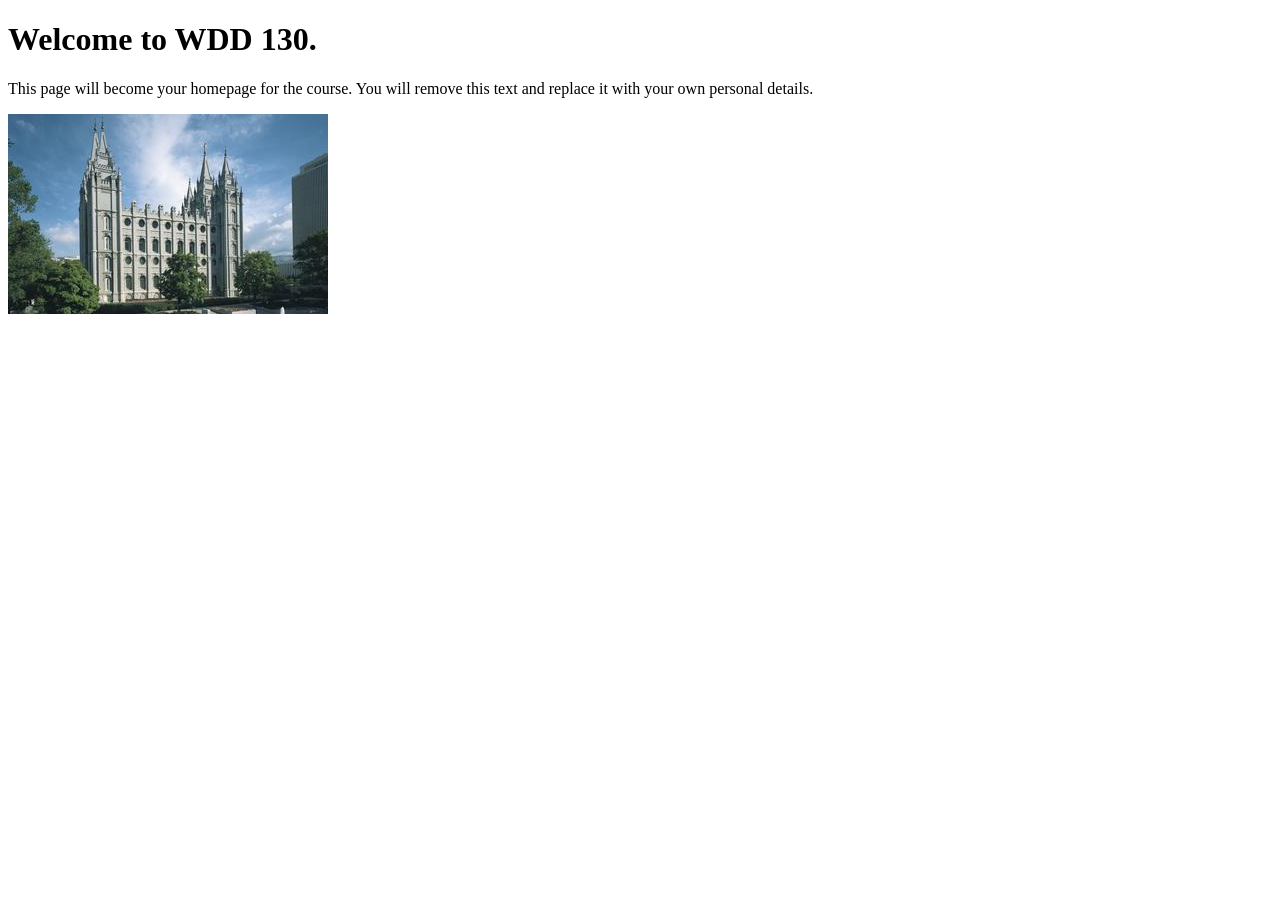
==== index.html @ 13e5888c "Initial commit" ====
<!DOCTYPE html>
<html lang="en">
<head>
    <meta charset="UTF-8">
    <meta name="viewport" content="width=device-width, initial-scale=1.0">
    <title>WDD 130 | Personal Homepage</title>
</head>
<body>
    <h1>Welcome to WDD 130.</h1>
    <p>This page will become your homepage for the course. You will remove this text and replace it with your own personal details.</p>

    <img src="images/salt-lake-temple.jpg" alt="The Salt Lake Temple.">
</body>
</html>
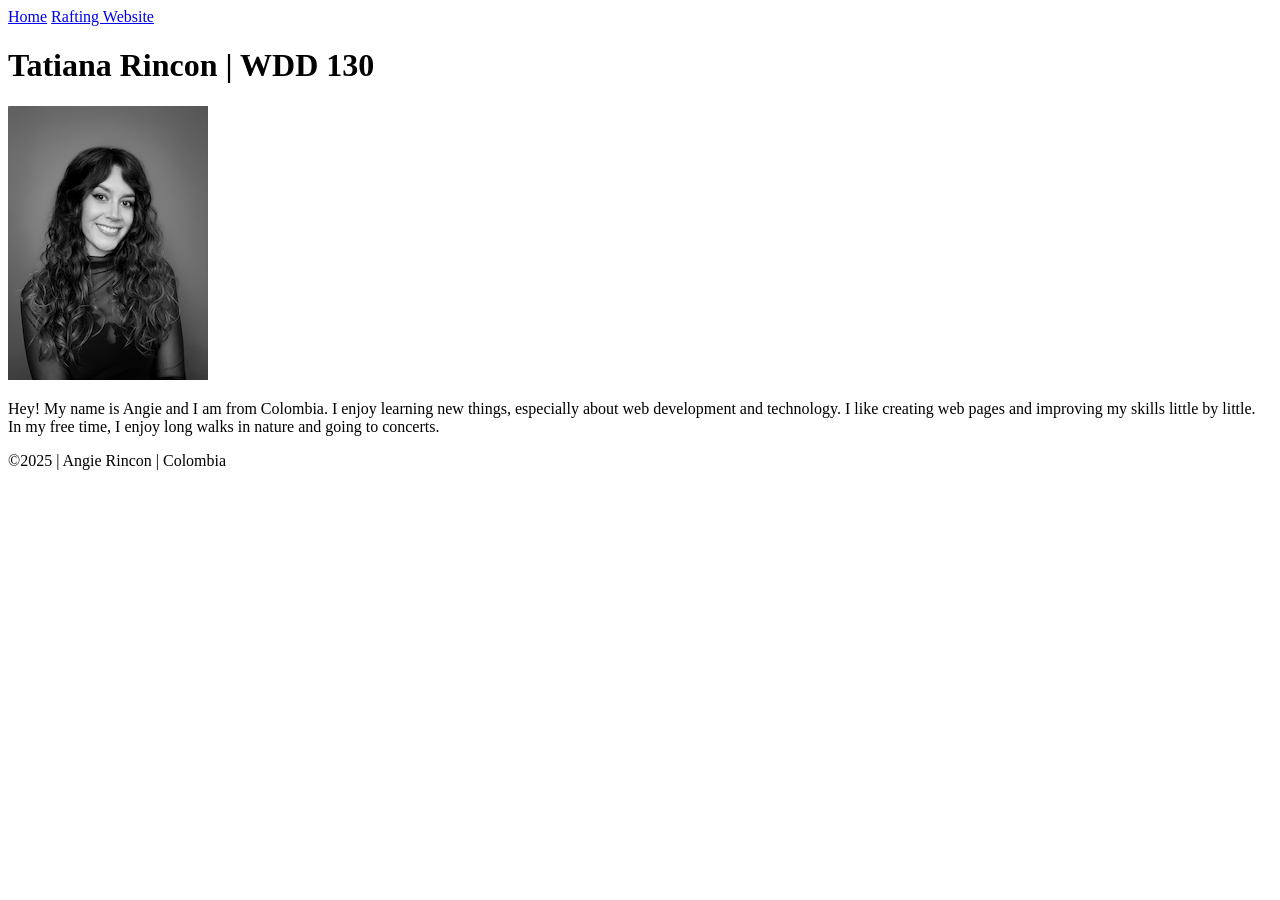
==== commit a45474e6: "W01 Assignment" ====
--- a/index.html
+++ b/index.html
@@ -1,14 +1,31 @@
 <!DOCTYPE html>
 <html lang="en">
+
 <head>
     <meta charset="UTF-8">
     <meta name="viewport" content="width=device-width, initial-scale=1.0">
-    <title>WDD 130 | Personal Homepage</title>
+    <title>Tatiana Rincon | WDD 130</title>
 </head>
+
 <body>
-    <h1>Welcome to WDD 130.</h1>
-    <p>This page will become your homepage for the course. You will remove this text and replace it with your own personal details.</p>
+    <header>
+        <nav>
+            <a href="#">Home</a>
+            <a href="wwr/">Rafting Website</a>
+        </nav>
+    </header>
+    <main>
+        <h1>Tatiana Rincon | WDD 130</h1>
+        <img src="images/profile.png" alt="Tatiana Rincon profile picture" width="200">
+        <p>Hey! My name is Angie and I am from Colombia. I enjoy learning new things, especially
+            about web development and technology. I like creating web
+            pages and improving my skills little by little. In my free time, I enjoy long walks in
+            nature and going to concerts.</p>
+    </main>
+    <footer>
+        <p>©2025 | Angie Rincon | Colombia</p>
+    </footer>
 
-    <img src="images/salt-lake-temple.jpg" alt="The Salt Lake Temple.">
 </body>
+
 </html>
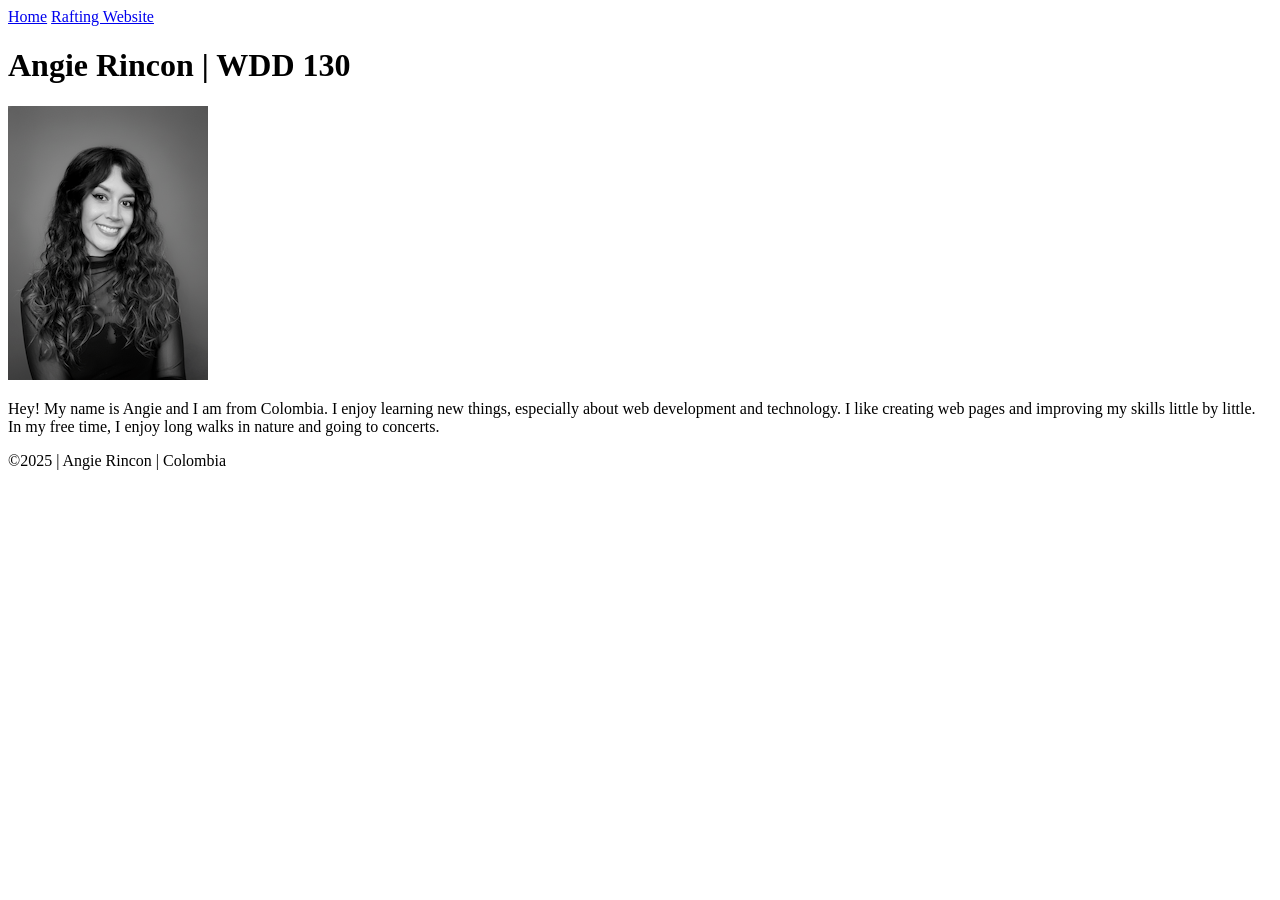
==== commit b4587c51: "thrid commit" ====
--- a/index.html
+++ b/index.html
@@ -4,7 +4,7 @@
 <head>
     <meta charset="UTF-8">
     <meta name="viewport" content="width=device-width, initial-scale=1.0">
-    <title>Tatiana Rincon | WDD 130</title>
+    <title>Angie Rincon | WDD 130</title>
 </head>
 
 <body>
@@ -15,9 +15,10 @@
         </nav>
     </header>
     <main>
-        <h1>Tatiana Rincon | WDD 130</h1>
-        <img src="images/profile.png" alt="Tatiana Rincon profile picture" width="200">
-        <p>Hey! My name is Angie and I am from Colombia. I enjoy learning new things, especially
+        <h1>Angie Rincon | WDD 130</h1>
+        <img src="images/profile.png" alt="Angie Rincon profile picture" width="200">
+        <p>Hey! My name is Angie and I am from Colombia. I enjoy learning new things,
+            especially
             about web development and technology. I like creating web
             pages and improving my skills little by little. In my free time, I enjoy long walks in
             nature and going to concerts.</p>
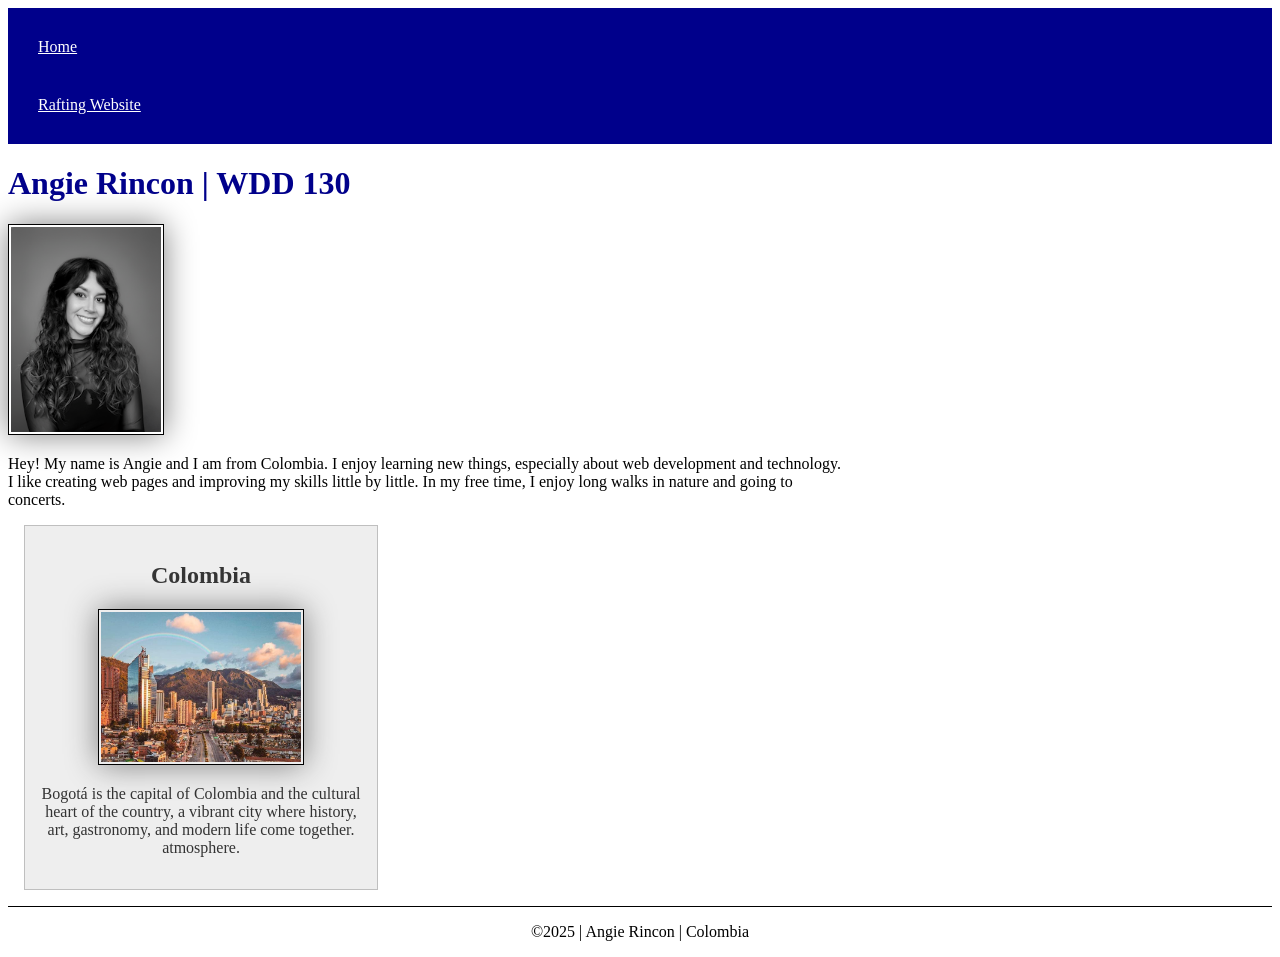
==== commit c83055cd: "week 2 activity" ====
--- a/index.html
+++ b/index.html
@@ -2,9 +2,13 @@
 <html lang="en">
 
 <head>
+    <link rel="stylesheet" href="styles/styles.css">
     <meta charset="UTF-8">
     <meta name="viewport" content="width=device-width, initial-scale=1.0">
     <title>Angie Rincon | WDD 130</title>
+    <meta name="description"
+      content="Describe your home page here using keywords like your name, the course, the purpose of the page.">
+    <meta name="author" content="Your name">
 </head>
 
 <body>
@@ -23,6 +27,14 @@
             pages and improving my skills little by little. In my free time, I enjoy long walks in
             nature and going to concerts.</p>
     </main>
+    <aside>
+        <h2>Colombia</h2>
+        <img src="images/bogota-city.jpg" alt="Bogota city landscape">
+        <p>Bogotá is the capital of Colombia and the cultural heart of the country, a vibrant city
+            where history, art, gastronomy, and modern life come together.
+            atmosphere.</p>
+
+    </aside>
     <footer>
         <p>©2025 | Angie Rincon | Colombia</p>
     </footer>
--- a/styles/styles.css
+++ b/styles/styles.css
@@ -0,0 +1,56 @@
+nav {
+    background-color: darkblue;
+    padding: 10px;
+}
+
+nav a {
+    color: white;
+    display: block;
+    padding: 20px;
+}
+
+h1 {
+    color: darkblue;
+}
+
+img {
+    width: 150px;
+    height: auto;
+    border: 1px solid black;
+    padding: 2px;
+    box-shadow: 0 0 30px gray;
+}
+
+p {
+    padding: 0;
+}
+
+main {
+    max-width: 840px;
+}
+
+main img {
+    width: 150px;
+    height: auto;
+}
+
+aside {
+    width: 20rem;
+    margin: 1rem;
+    border: 1px solid rgb(0 0 0 /0.2);
+    padding: 1rem;
+    background-color: #eee;
+    color: #333;
+    text-align: center;
+}
+
+aside img {
+    width: 200px;
+    height: auto;
+}
+
+footer {
+    margin-top: 15px;
+    border-top: 1px solid #000;
+    text-align: center;
+}
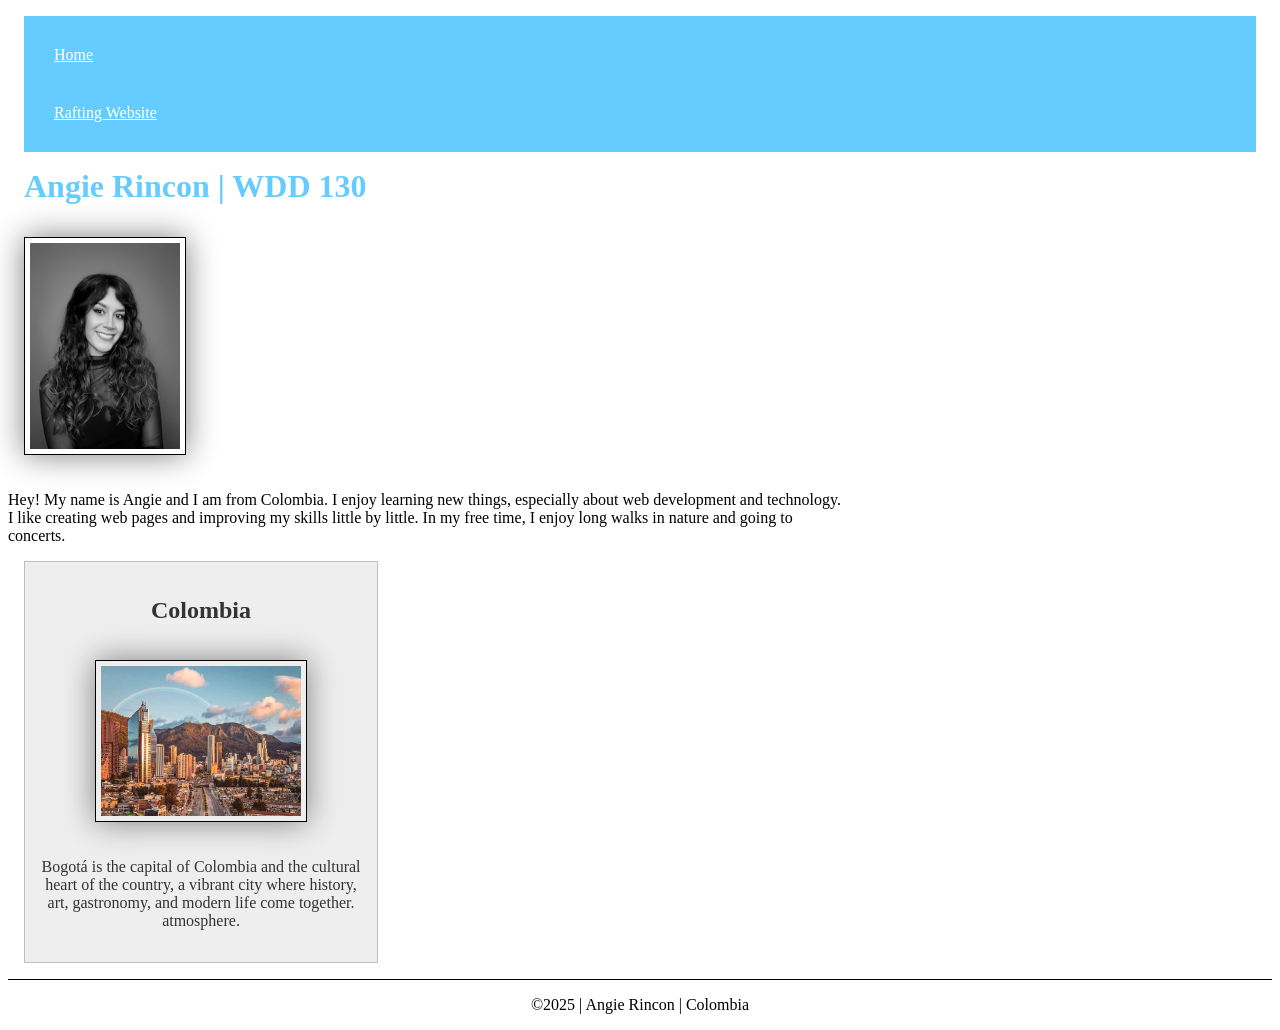
==== commit 1efd6882: "adjust meta code" ====
--- a/index.html
+++ b/index.html
@@ -7,8 +7,8 @@
     <meta name="viewport" content="width=device-width, initial-scale=1.0">
     <title>Angie Rincon | WDD 130</title>
     <meta name="description"
-      content="Describe your home page here using keywords like your name, the course, the purpose of the page.">
-    <meta name="author" content="Your name">
+      content="Angie Tatiana WDD130 course home page, learning web development and building projects with HTML and CSS.">
+    <meta name="author" content="Angie Rincon">
 </head>
 
 <body>
--- a/styles/styles.css
+++ b/styles/styles.css
@@ -1,5 +1,6 @@
 nav {
-    background-color: darkblue;
+    margin: 1rem;
+    background-color: #66ccff;
     padding: 10px;
 }
 
@@ -10,14 +11,16 @@
 }
 
 h1 {
-    color: darkblue;
+    color: #66ccff;
+    margin: 1rem;
 }
 
 img {
     width: 150px;
     height: auto;
+    margin: 1rem;
     border: 1px solid black;
-    padding: 2px;
+    padding: 5px;
     box-shadow: 0 0 30px gray;
 }
 
@@ -32,6 +35,9 @@
 main img {
     width: 150px;
     height: auto;
+    border: 1px solid black;
+    padding: 5px;
+    box-shadow: 0 0 30px gray;
 }
 
 aside {
